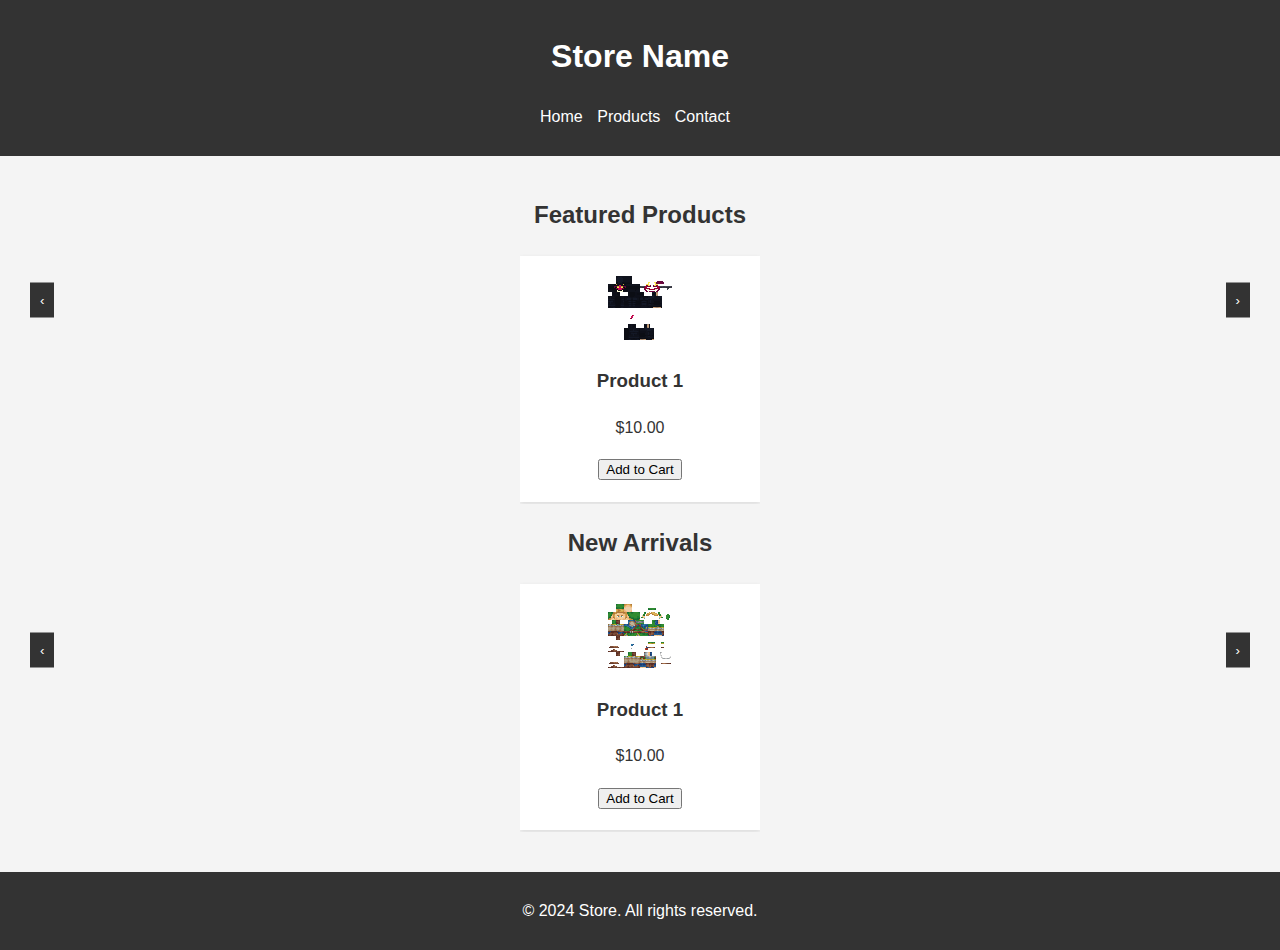
==== index.html @ 9ff649cb "first commit" ====
<!DOCTYPE html>
<html lang="en">

<head>
    <meta charset="UTF-8">
    <meta name="viewport" content="width=device-width, initial-scale=1.0">
    <title>Storefront</title>
    <link rel="stylesheet" href="css/style.css">
    <script src="js/script.js"></script>
</head>

<body>
    <header>
        <h1>Store Name</h1>
        <nav>
            <ul>
                <li><a href="#home">Home</a></li>
                <li><a href="#products">Products</a></li>
                <li><a href="#contact">Contact</a></li>
            </ul>
        </nav>
    </header>

    <main>
        <!-- First Carousel -->
        <section id="products">
            <h2>Featured Products</h2>
            <div id="carousel" class="carousel">
                <div class="product active">
                    <img src="images/demon.png" alt="Product 1">
                    <h3>Product 1</h3>
                    <p>$10.00</p>
                    <button>Add to Cart</button>
                </div>
                <div class="product">
                    <img src="images/chester_plus_2024.png" alt="Product 2">
                    <h3>Product 2</h3>
                    <p>$10.00</p>
                    <button>Add to Cart</button>
                </div>
                <div class="product">
                    <img src="images/garo.png" alt="Product 3">
                    <h3>Product 3</h3>
                    <p>$10.00</p>
                    <button>Add to Cart</button>
                </div>
            </div>
            <button id="prev" class="control">‹</button>
            <button id="next" class="control">›</button>
        </section>

        <!-- Second Carousel -->
        <section id="new-products">
            <h2>New Arrivals</h2>
            <div id="carousel2" class="carousel">
                <div class="product active">
                    <img src="images/hw.png" alt="Product 1">
                    <h3>Product 1</h3>
                    <p>$10.00</p>
                    <button>Add to Cart</button>
                </div>
                <div class="product">
                    <img src="images/son_goku.png" alt="Product 2">
                    <h3>Product 2</h3>
                    <p>$10.00</p>
                    <button>Add to Cart</button>
                </div>
                <div class="product">
                    <img src="images/pink_link.png" alt="Product 3">
                    <h3>Product 3</h3>
                    <p>$10.00</p>
                    <button>Add to Cart</button>
                </div>
            </div>
            <button id="prev2" class="control">‹</button>
            <button id="next2" class="control">›</button>
        </section>
    </main>

    <footer>
        <p>© 2024 Store. All rights reserved.</p>
    </footer>
</body>

</html>
---- css/style.css ----
body {
    font-family: Arial, sans-serif;
    line-height: 1.6;
    margin: 0;
    padding: 0;
    color: #333;
    background: #f4f4f4;
}

header {
    background: #333;
    color: #fff;
    padding: 10px 20px;
    text-align: center;
}

nav ul {
    list-style: none;
    padding: 0;
}

nav ul li {
    display: inline;
    margin-right: 10px;
}

nav ul li a {
    color: white;
    text-decoration: none;
}

main {
    padding: 20px;
    text-align: center;
}

.carousel {
    display: flex;
    justify-content: center;
    align-items: center;
    overflow: hidden;
    width: 240px;
    height: 250px;
    position: relative;
    margin: 20px auto;
}

.product {
    width: 100%;
    transition: opacity 0.5s ease, visibility 0.5s ease;
    background: white;
    padding: 20px;
    box-sizing: border-box;
    box-shadow: 0 2px 5px rgba(0,0,0,0.1);
    position: absolute;
    top: 0;
    left: 0;
    opacity: 0;
    visibility: hidden;
}

.product.active {
    opacity: 1;
    visibility: visible;
    position: relative;
}

.control {
    padding: 10px;
    background-color: #333;
    color: white;
    border: none;
    cursor: pointer;
    position: absolute;
    top: 50%;
    transform: translateY(-50%);
    z-index: 10;
}

#prev {
    top: 300px;
    left: 30px;
}

#next {
    top: 300px;
    right: 30px;
}

#prev2 {
    top: 650px;
    left: 30px;
}

#next2 {
    top: 650px;
    right: 30px;
}

footer {
    text-align: center;
    padding: 10px 0;
    background: #333;
    color: white;
}
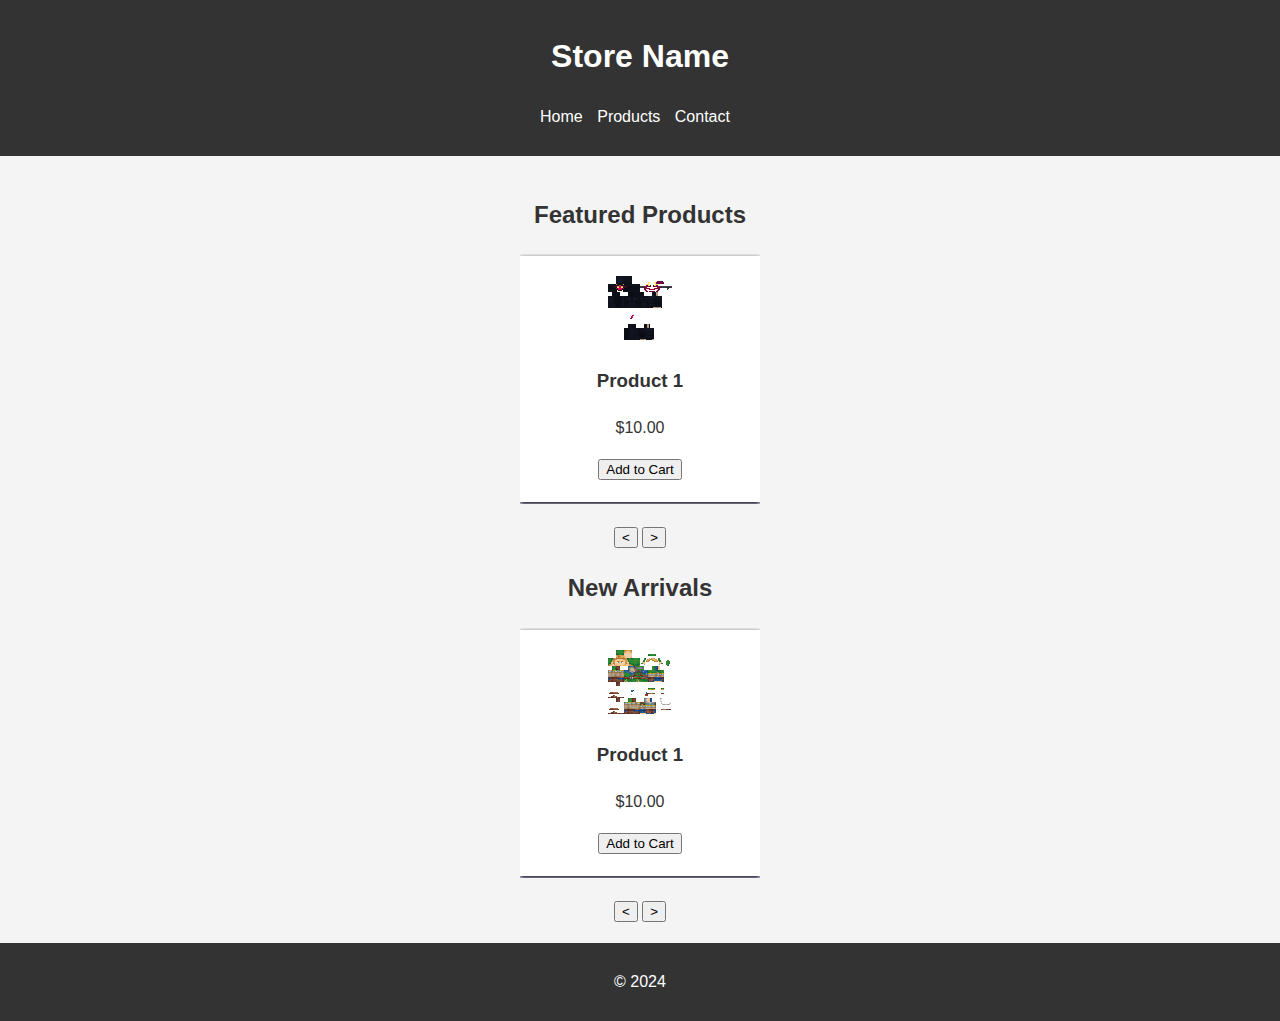
==== commit 01ee2ce7: "added products page" ====
--- a/index.html
+++ b/index.html
@@ -14,9 +14,9 @@
         <h1>Store Name</h1>
         <nav>
             <ul>
-                <li><a href="#home">Home</a></li>
-                <li><a href="#products">Products</a></li>
-                <li><a href="#contact">Contact</a></li>
+                <li><a href="index.html">Home</a></li>
+                <li><a href="products.html">Products</a></li>
+                <li><a href="#contact.html">Contact</a></li>
             </ul>
         </nav>
     </header>
@@ -45,8 +45,8 @@
                     <button>Add to Cart</button>
                 </div>
             </div>
-            <button id="prev" class="control">‹</button>
-            <button id="next" class="control">›</button>
+            <button id="prev" class="control">&lt</button>
+            <button id="next" class="control">&gt</button>
         </section>
 
         <!-- Second Carousel -->
@@ -72,14 +72,12 @@
                     <button>Add to Cart</button>
                 </div>
             </div>
-            <button id="prev2" class="control">‹</button>
-            <button id="next2" class="control">›</button>
+            <button id="prev2" class="control">&lt</button>
+            <button id="next2" class="control">&gt</button>
         </section>
     </main>
-
     <footer>
-        <p>© 2024 Store. All rights reserved.</p>
+        <p>© 2024</p>
     </footer>
 </body>
-
 </html>--- a/css/style.css
+++ b/css/style.css
@@ -3,13 +3,13 @@
     line-height: 1.6;
     margin: 0;
     padding: 0;
-    color: #333;
+    color: #333333;
     background: #f4f4f4;
 }
 
 header {
-    background: #333;
-    color: #fff;
+    background: #333333;
+    color: white;
     padding: 10px 20px;
     text-align: center;
 }
@@ -51,12 +51,27 @@
     background: white;
     padding: 20px;
     box-sizing: border-box;
-    box-shadow: 0 2px 5px rgba(0,0,0,0.1);
+    box-shadow: 0 2px 5px #00001a;
     position: absolute;
     top: 0;
     left: 0;
     opacity: 0;
     visibility: hidden;
+}
+
+.flex_container {
+    display: flex;
+    flex-direction: row;
+    justify-content: center;
+}
+
+.product2 {
+    display:flex;
+    flex-direction: column;
+    background: white;
+    margin: 10px;
+    padding: 20px;
+    box-shadow: 0 2px 5px #00001a;
 }
 
 .product.active {
@@ -65,41 +80,9 @@
     position: relative;
 }
 
-.control {
-    padding: 10px;
-    background-color: #333;
-    color: white;
-    border: none;
-    cursor: pointer;
-    position: absolute;
-    top: 50%;
-    transform: translateY(-50%);
-    z-index: 10;
-}
-
-#prev {
-    top: 300px;
-    left: 30px;
-}
-
-#next {
-    top: 300px;
-    right: 30px;
-}
-
-#prev2 {
-    top: 650px;
-    left: 30px;
-}
-
-#next2 {
-    top: 650px;
-    right: 30px;
-}
-
 footer {
     text-align: center;
     padding: 10px 0;
-    background: #333;
+    background: #333333;
     color: white;
-}
+}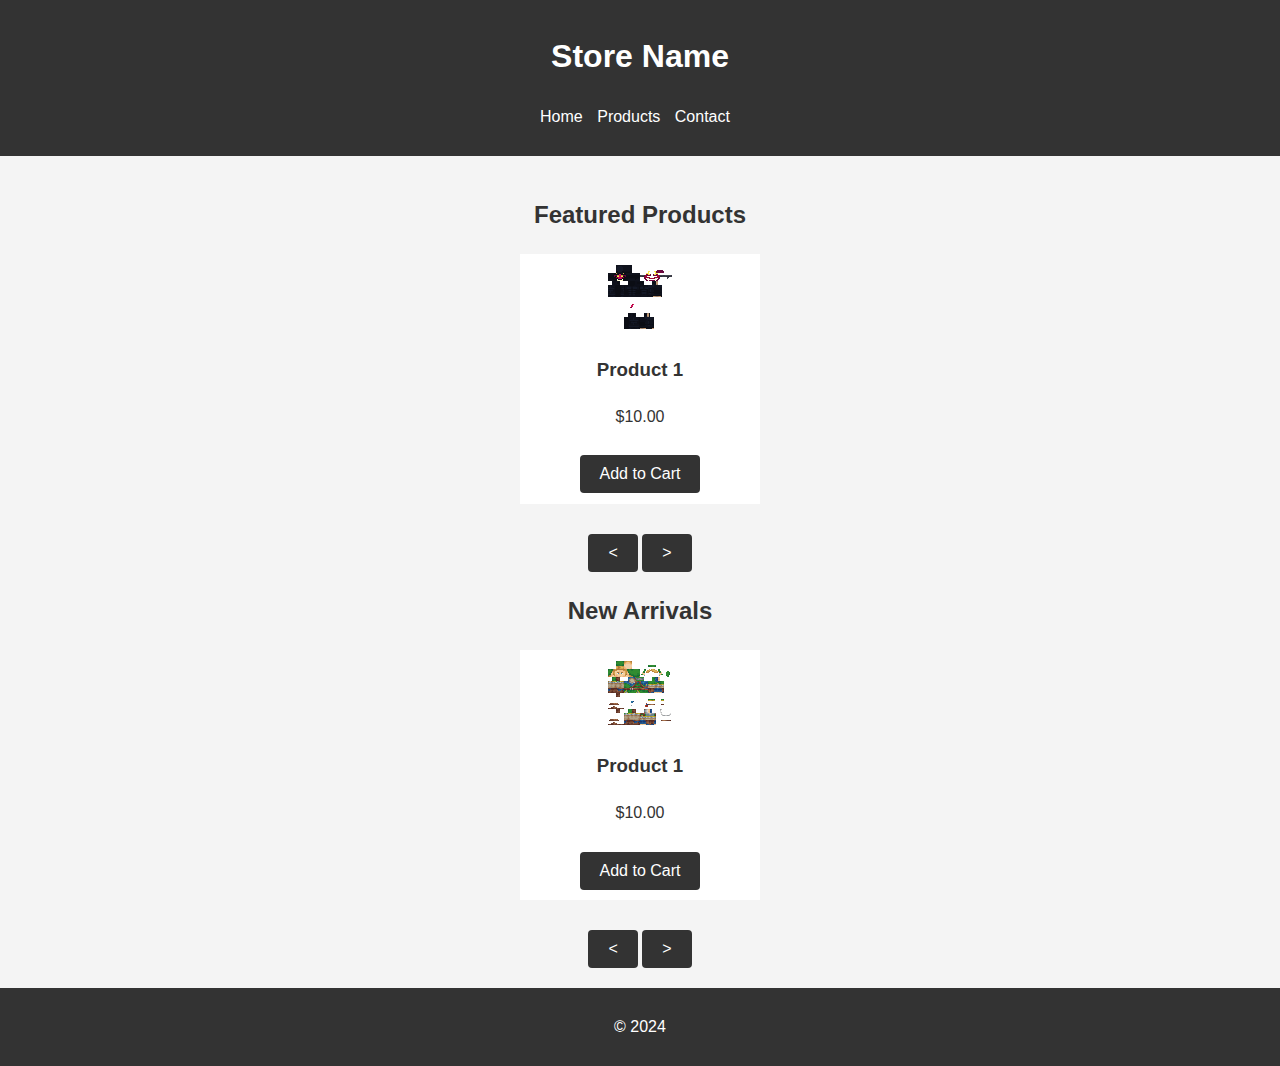
==== commit 0e8c8435: "added contact page" ====
--- a/index.html
+++ b/index.html
@@ -20,7 +20,6 @@
             </ul>
         </nav>
     </header>
-
     <main>
         <!-- First Carousel -->
         <section id="products">
@@ -80,4 +79,5 @@
         <p>© 2024</p>
     </footer>
 </body>
+
 </html>--- a/css/style.css
+++ b/css/style.css
@@ -12,6 +12,9 @@
     color: white;
     padding: 10px 20px;
     text-align: center;
+    position: sticky;
+    top:0;
+    z-index: 1000;
 }
 
 nav ul {
@@ -80,6 +83,64 @@
     position: relative;
 }
 
+#contact {
+    background: white;
+    padding: 20px;
+    margin-top: 20px;
+    box-shadow: 0 4px 8px rgba(0,0,0,0.1);
+    width: 80%;
+    max-width: 500px;
+    margin-left: auto;
+    margin-right: auto;
+}
+
+#contact h2 {
+    color: #333;
+    text-align: center;
+}
+
+.form-group {
+    margin-bottom: 20px;
+}
+
+.form-group label {
+    display: block;
+    margin-bottom: 8px;
+    color: #333;
+}
+
+.form-group input,
+.form-group textarea {
+    width: 100%;
+    padding: 8px;
+    box-sizing: border-box;
+    border: 1px solid #ccc;
+    border-radius: 4px;
+}
+
+.form-group input[type="text"],
+.form-group input[type="email"] {
+    height: 40px;
+}
+
+.form-group textarea {
+    height: 100px;
+}
+
+button {
+    background-color: #333;
+    color: white;
+    border: none;
+    padding: 10px 20px;
+    text-align: center;
+    text-decoration: none;
+    display: inline-block;
+    font-size: 16px;
+    margin-top: 10px;
+    cursor: pointer;
+    border-radius: 4px;
+}
+
 footer {
     text-align: center;
     padding: 10px 0;
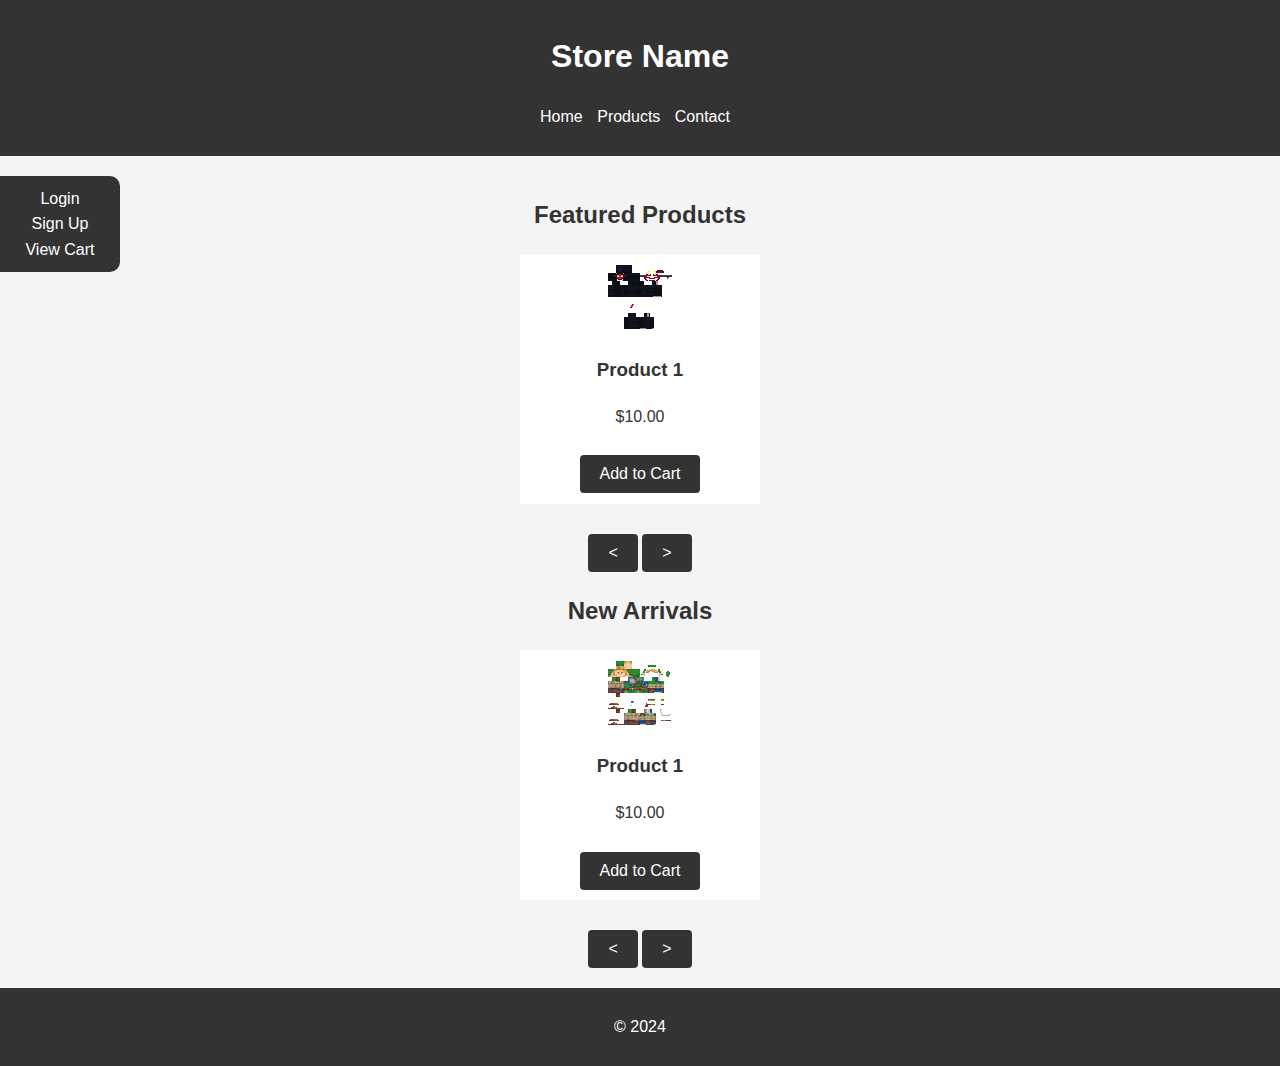
==== commit 6ab2b4f0: "added floating menu bar" ====
--- a/index.html
+++ b/index.html
@@ -16,13 +16,18 @@
             <ul>
                 <li><a href="index.html">Home</a></li>
                 <li><a href="products.html">Products</a></li>
-                <li><a href="#contact.html">Contact</a></li>
+                <li><a href="contact.html">Contact</a></li>
             </ul>
         </nav>
     </header>
     <main>
+        <div id="floating_menu" class="floating_menu">
+            <a href="/login">Login</a>
+            <a href="/signup">Sign Up</a>
+            <a href="/cart">View Cart</a>
+        </div>
         <!-- First Carousel -->
-        <section id="products">
+        <section id="feat_products">
             <h2>Featured Products</h2>
             <div id="carousel" class="carousel">
                 <div class="product active">
@@ -49,7 +54,7 @@
         </section>
 
         <!-- Second Carousel -->
-        <section id="new-products">
+        <section id="new_products">
             <h2>New Arrivals</h2>
             <div id="carousel2" class="carousel">
                 <div class="product active">
--- a/css/style.css
+++ b/css/style.css
@@ -13,7 +13,7 @@
     padding: 10px 20px;
     text-align: center;
     position: sticky;
-    top:0;
+    top: 0;
     z-index: 1000;
 }
 
@@ -34,6 +34,24 @@
 
 main {
     padding: 20px;
+    text-align: center;
+}
+
+.floating_menu {
+    position: fixed;
+    left: 0;
+    width: 100px;
+    background-color: #333333;
+    padding: 10px;
+    box-shadow: #00001a;
+    border-radius: 0 10px 10px 0;
+    z-index: 1001;
+}
+
+.floating_menu a {
+    display: block;
+    color: white;
+    text-decoration: none;
     text-align: center;
 }
 
@@ -69,7 +87,7 @@
 }
 
 .product2 {
-    display:flex;
+    display: flex;
     flex-direction: column;
     background: white;
     margin: 10px;
@@ -87,7 +105,7 @@
     background: white;
     padding: 20px;
     margin-top: 20px;
-    box-shadow: 0 4px 8px rgba(0,0,0,0.1);
+    box-shadow: 0 4px 8px rgba(0, 0, 0, 0.1);
     width: 80%;
     max-width: 500px;
     margin-left: auto;
@@ -99,18 +117,18 @@
     text-align: center;
 }
 
-.form-group {
+.form_group {
     margin-bottom: 20px;
 }
 
-.form-group label {
+.form_group label {
     display: block;
     margin-bottom: 8px;
     color: #333;
 }
 
-.form-group input,
-.form-group textarea {
+.form_group input,
+.form_group textarea {
     width: 100%;
     padding: 8px;
     box-sizing: border-box;
@@ -118,12 +136,12 @@
     border-radius: 4px;
 }
 
-.form-group input[type="text"],
-.form-group input[type="email"] {
+.form_group input[type="text"],
+.form_group input[type="email"] {
     height: 40px;
 }
 
-.form-group textarea {
+.form_group textarea {
     height: 100px;
 }
 
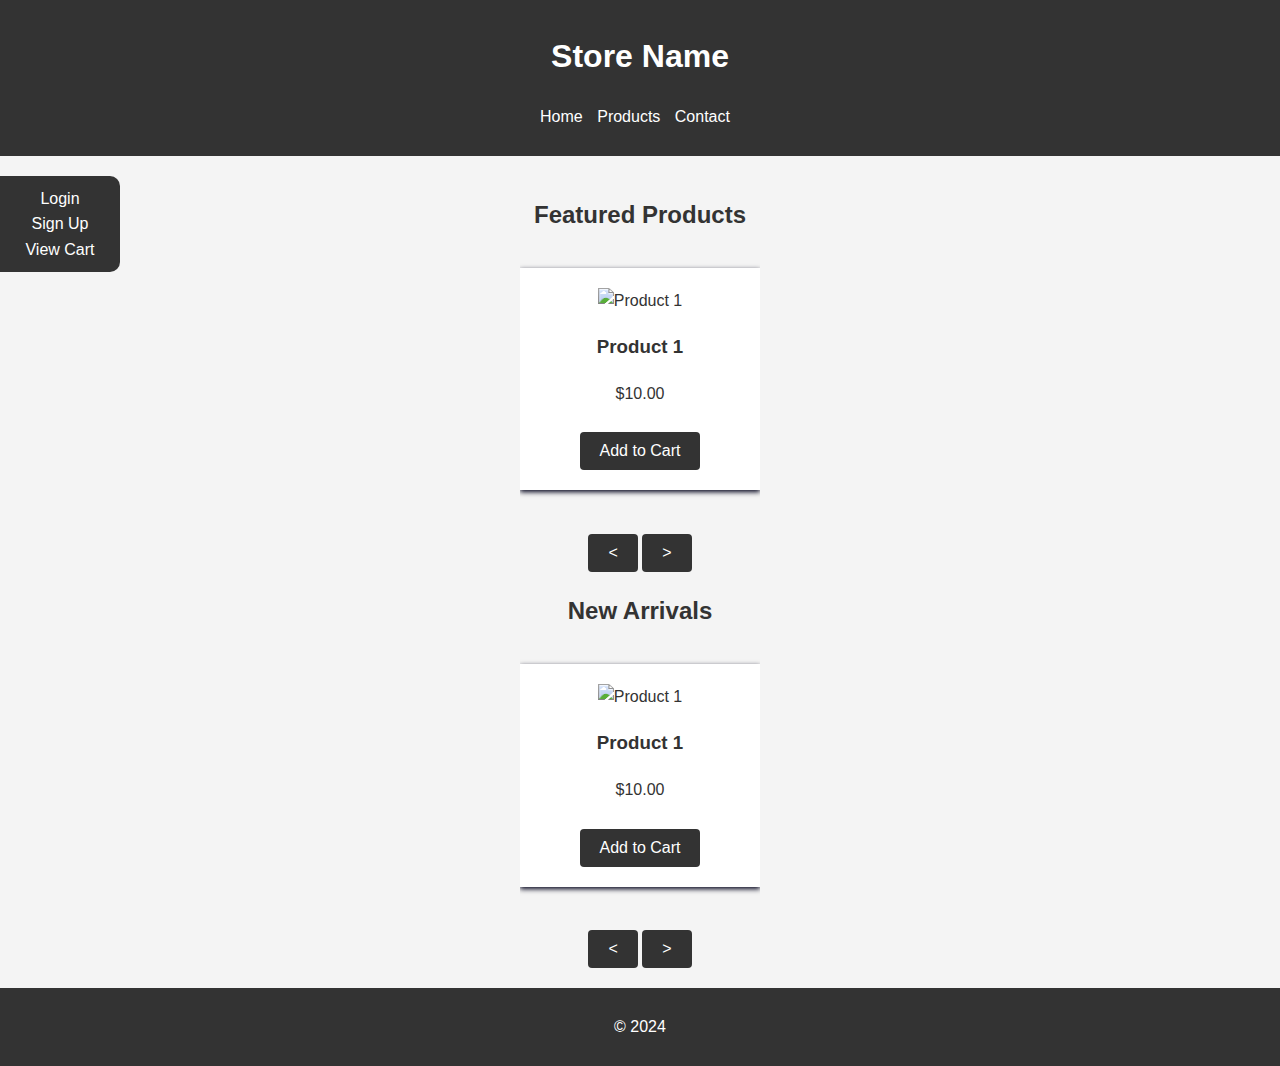
==== commit 45bd3316: "added floating menu bar changes" ====
--- a/index.html
+++ b/index.html
@@ -22,9 +22,9 @@
     </header>
     <main>
         <div id="floating_menu" class="floating_menu">
-            <a href="/login">Login</a>
-            <a href="/signup">Sign Up</a>
-            <a href="/cart">View Cart</a>
+            <a href="login.html">Login</a>
+            <a href="signup.html">Sign Up</a>
+            <a href="cart.html">View Cart</a>
         </div>
         <!-- First Carousel -->
         <section id="feat_products">
--- a/css/style.css
+++ b/css/style.css
@@ -101,7 +101,7 @@
     position: relative;
 }
 
-#contact {
+#contact, #login {
     background: white;
     padding: 20px;
     margin-top: 20px;
@@ -112,8 +112,8 @@
     margin-right: auto;
 }
 
-#contact h2 {
-    color: #333;
+#contact h2, #login h2 {
+    color: #333333;
     text-align: center;
 }
 
@@ -124,7 +124,7 @@
 .form_group label {
     display: block;
     margin-bottom: 8px;
-    color: #333;
+    color: #333333;
 }
 
 .form_group input,
@@ -132,12 +132,13 @@
     width: 100%;
     padding: 8px;
     box-sizing: border-box;
-    border: 1px solid #ccc;
+    border: 1px solid #cccccc;
     border-radius: 4px;
 }
 
 .form_group input[type="text"],
-.form_group input[type="email"] {
+.form_group input[type="email"]
+.form_group input[type="password"] {
     height: 40px;
 }
 
@@ -146,7 +147,7 @@
 }
 
 button {
-    background-color: #333;
+    background-color: #333333;
     color: white;
     border: none;
     padding: 10px 20px;
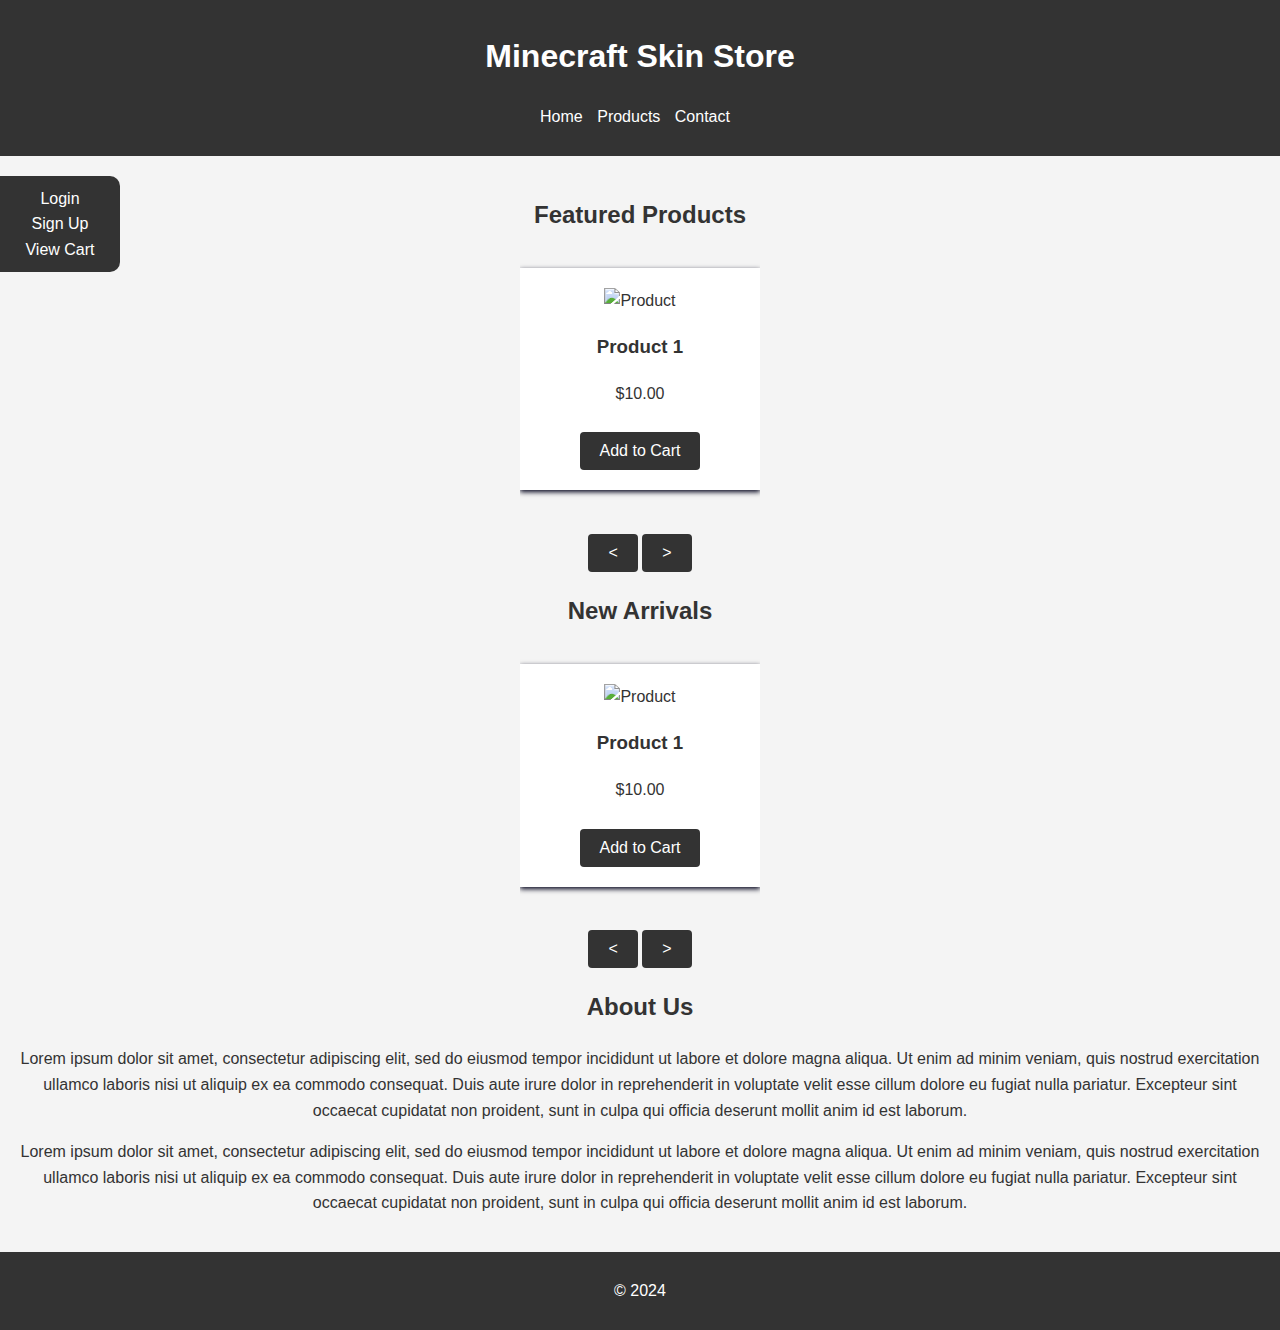
==== commit c7222013: "updated header" ====
--- a/index.html
+++ b/index.html
@@ -11,7 +11,7 @@
 
 <body>
     <header>
-        <h1>Store Name</h1>
+        <h1>Minecraft Skin Store</h1>
         <nav>
             <ul>
                 <li><a href="index.html">Home</a></li>
@@ -31,19 +31,19 @@
             <h2>Featured Products</h2>
             <div id="carousel" class="carousel">
                 <div class="product active">
-                    <img src="images/demon.png" alt="Product 1">
+                    <img src="images/garo.png" alt="Product">
                     <h3>Product 1</h3>
                     <p>$10.00</p>
                     <button>Add to Cart</button>
                 </div>
                 <div class="product">
-                    <img src="images/chester_plus_2024.png" alt="Product 2">
+                    <img src="images/pink_link.png" alt="Product">
                     <h3>Product 2</h3>
                     <p>$10.00</p>
                     <button>Add to Cart</button>
                 </div>
                 <div class="product">
-                    <img src="images/garo.png" alt="Product 3">
+                    <img src="images/totk.png" alt="Product">
                     <h3>Product 3</h3>
                     <p>$10.00</p>
                     <button>Add to Cart</button>
@@ -58,19 +58,19 @@
             <h2>New Arrivals</h2>
             <div id="carousel2" class="carousel">
                 <div class="product active">
-                    <img src="images/hw.png" alt="Product 1">
+                    <img src="images/chester_plus_2024.png" alt="Product">
                     <h3>Product 1</h3>
                     <p>$10.00</p>
                     <button>Add to Cart</button>
                 </div>
                 <div class="product">
-                    <img src="images/son_goku.png" alt="Product 2">
+                    <img src="images/chester_plus.png" alt="Product">
                     <h3>Product 2</h3>
                     <p>$10.00</p>
                     <button>Add to Cart</button>
                 </div>
                 <div class="product">
-                    <img src="images/pink_link.png" alt="Product 3">
+                    <img src="images/hermit_chester.png" alt="Product">
                     <h3>Product 3</h3>
                     <p>$10.00</p>
                     <button>Add to Cart</button>
@@ -79,9 +79,34 @@
             <button id="prev2" class="control">&lt</button>
             <button id="next2" class="control">&gt</button>
         </section>
+        <section>
+            <h2>About Us</h2>
+            <div class="about_us">
+                <p>
+                    Lorem ipsum dolor sit amet, consectetur adipiscing elit,
+                    sed do eiusmod tempor incididunt ut labore et dolore magna
+                    aliqua. Ut enim ad minim veniam, quis nostrud exercitation
+                    ullamco laboris nisi ut aliquip ex ea commodo consequat.
+                    Duis aute irure dolor in reprehenderit in voluptate velit
+                    esse cillum dolore eu fugiat nulla pariatur. Excepteur sint
+                    occaecat cupidatat non proident, sunt in culpa qui officia
+                    deserunt mollit anim id est laborum.
+                </p>
+                <p>
+                    Lorem ipsum dolor sit amet, consectetur adipiscing elit,
+                    sed do eiusmod tempor incididunt ut labore et dolore magna
+                    aliqua. Ut enim ad minim veniam, quis nostrud exercitation
+                    ullamco laboris nisi ut aliquip ex ea commodo consequat.
+                    Duis aute irure dolor in reprehenderit in voluptate velit
+                    esse cillum dolore eu fugiat nulla pariatur. Excepteur sint
+                    occaecat cupidatat non proident, sunt in culpa qui officia
+                    deserunt mollit anim id est laborum.
+                </p>
+            </div>
+        </section>
     </main>
     <footer>
-        <p>© 2024</p>
+        <p>&copy; 2024</p>
     </footer>
 </body>
 
